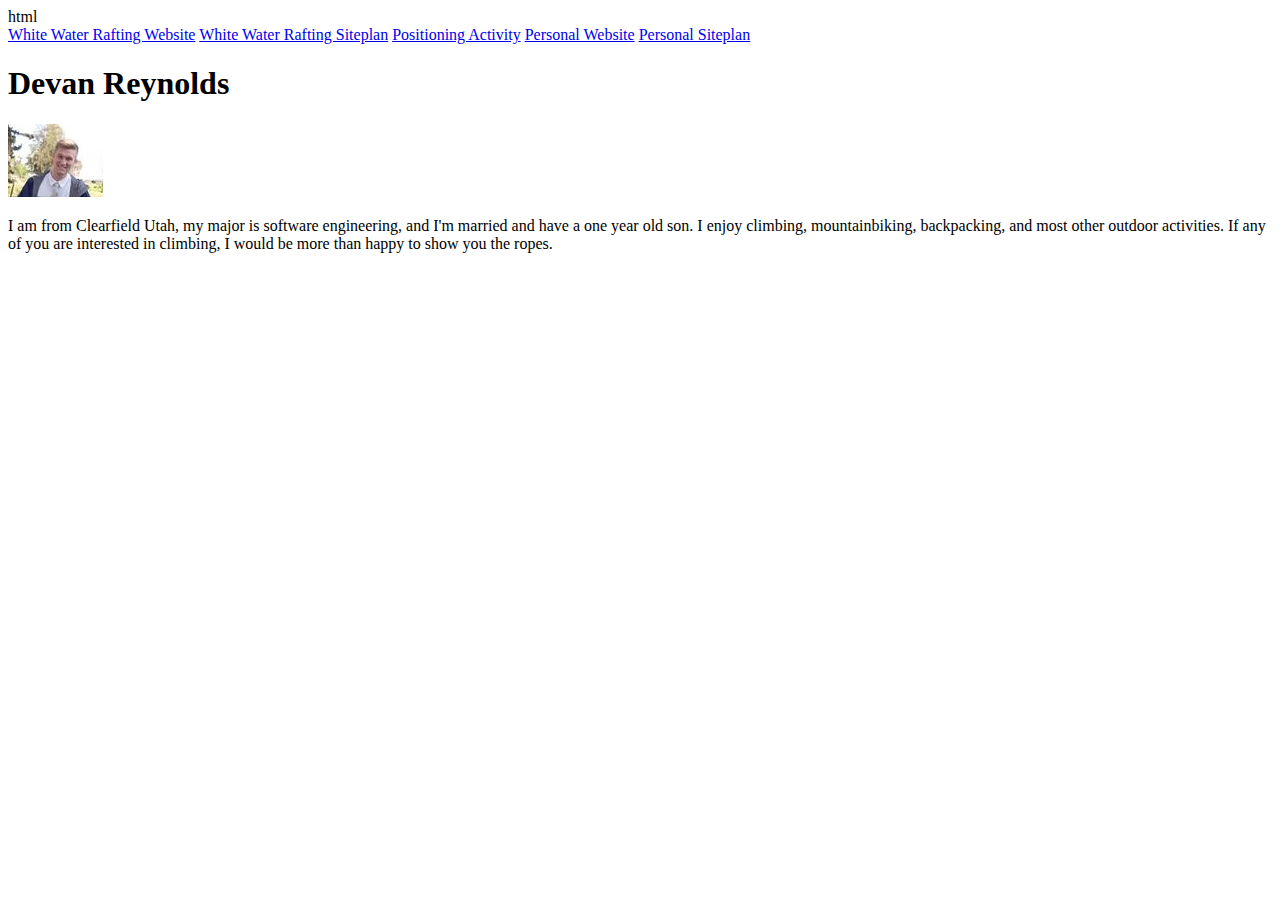
==== index.html @ e5efa2db "first commit" ====
<!DOCTYPE html>html
<html lang="en">
    <head>
        <body>
        <title> Wdd130 | Home </title>
        <nav>
            <a href="wwr/index.html" >White Water Rafting Website</a>
            <a href="wwr/site-planrafting.html">White Water Rafting Siteplan</a>
            <a href="positioning.html">Positioning Activity</a>
            <a href="#">Personal Website</a>
            <a href="#">Personal Siteplan</a>
        
        </nav>
        <h1> Devan Reynolds</h1>
        <Img src="pop.jpg" alt="Image of Devan"> </Img>
        <p> I am from Clearfield Utah, my major is software engineering, and I'm married and have a one year old son. I enjoy climbing, mountainbiking, backpacking, and most other outdoor activities. If any of you are interested in climbing, I would be more than happy to show you the ropes.   </p>
    </body> 
 </html>
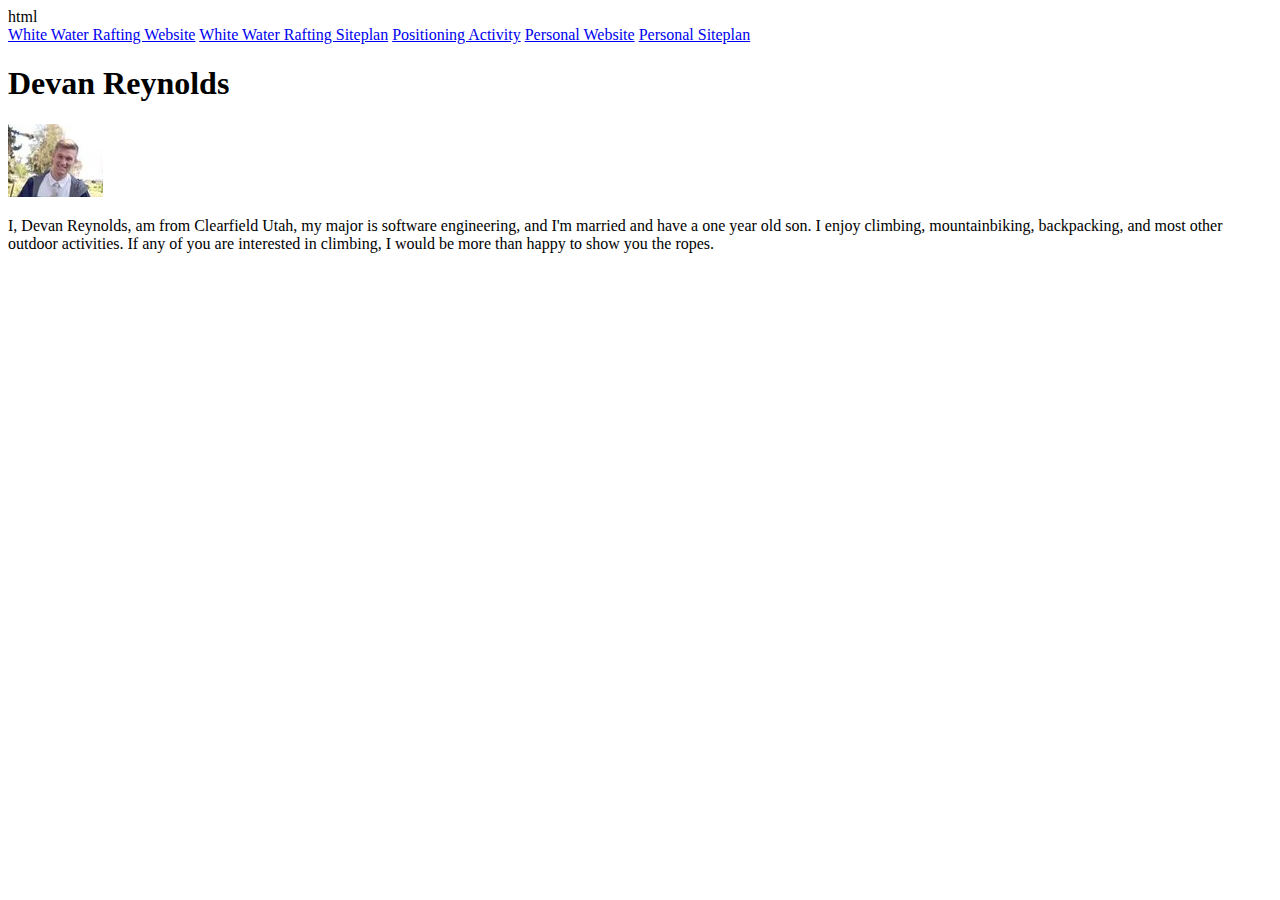
==== commit 535565dd: "I added my name to a paragraph." ====
--- a/index.html
+++ b/index.html
@@ -13,6 +13,6 @@
         </nav>
         <h1> Devan Reynolds</h1>
         <Img src="pop.jpg" alt="Image of Devan"> </Img>
-        <p> I am from Clearfield Utah, my major is software engineering, and I'm married and have a one year old son. I enjoy climbing, mountainbiking, backpacking, and most other outdoor activities. If any of you are interested in climbing, I would be more than happy to show you the ropes.   </p>
+        <p> I, Devan Reynolds, am from Clearfield Utah, my major is software engineering, and I'm married and have a one year old son. I enjoy climbing, mountainbiking, backpacking, and most other outdoor activities. If any of you are interested in climbing, I would be more than happy to show you the ropes.   </p>
     </body> 
  </html>
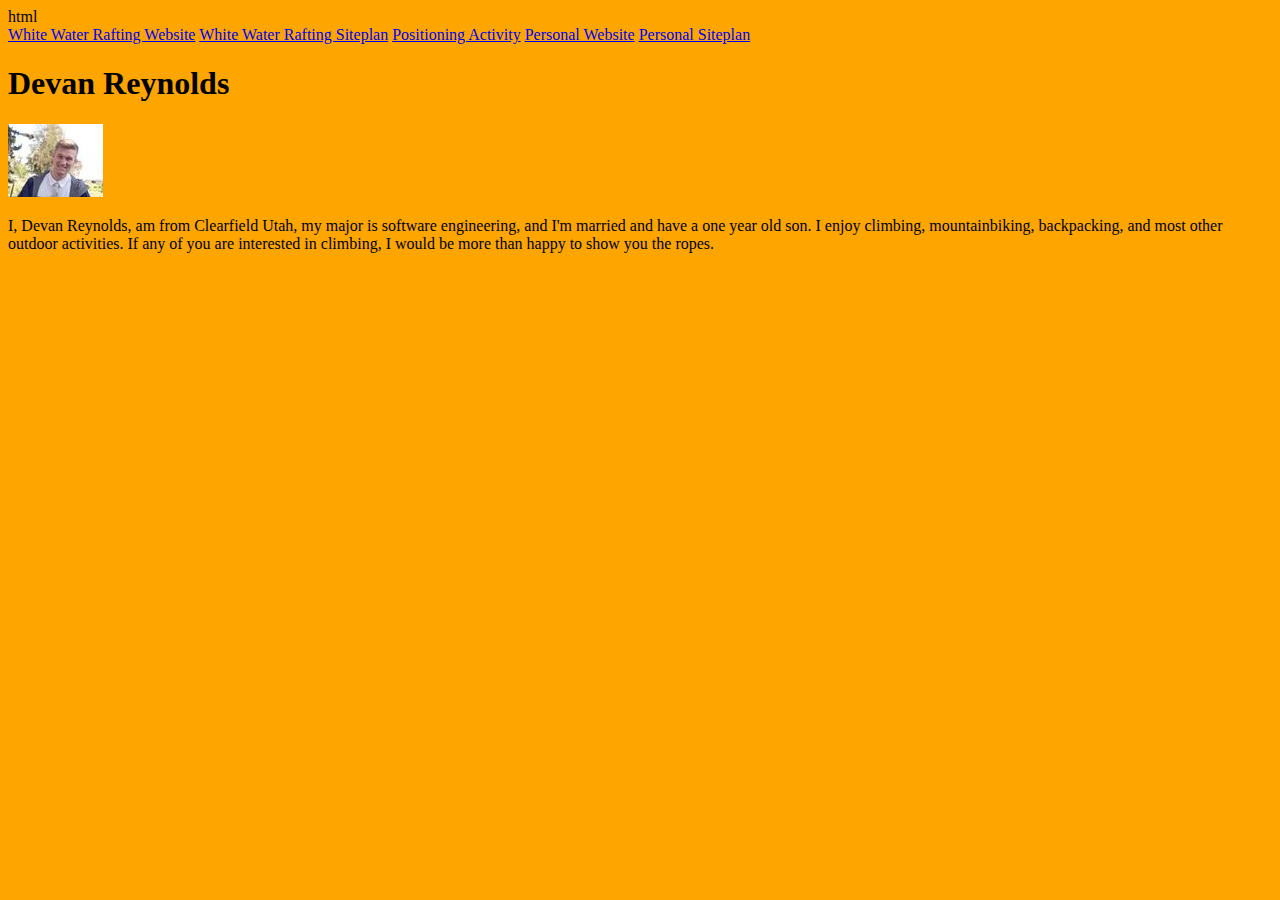
==== commit 7ecd9d0d: "Changed background Color" ====
--- a/index.html
+++ b/index.html
@@ -1,7 +1,7 @@
 <!DOCTYPE html>html
 <html lang="en">
     <head>
-        <body>
+        <body bgcolor="orange">
         <title> Wdd130 | Home </title>
         <nav>
             <a href="wwr/index.html" >White Water Rafting Website</a>
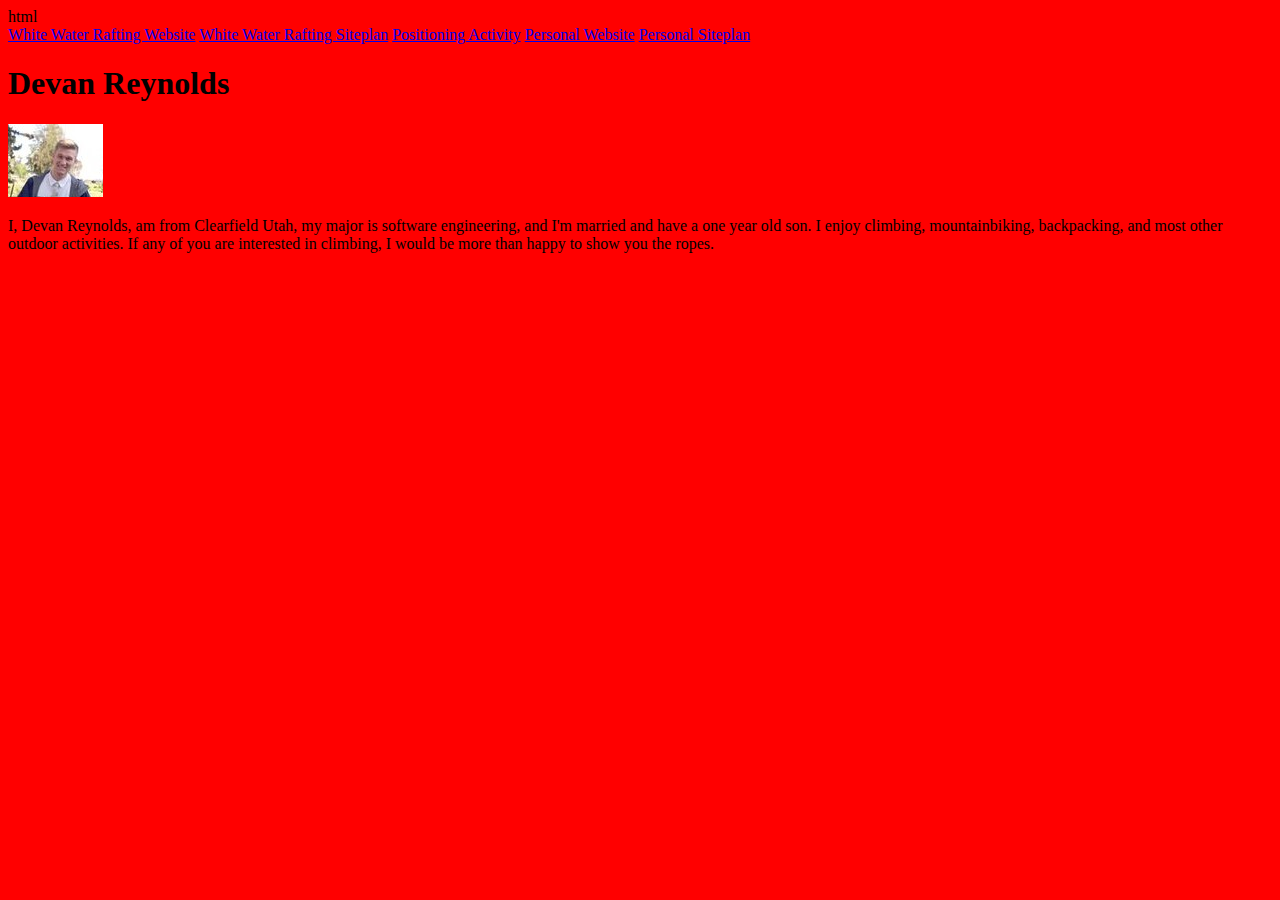
==== commit 0c5f5a53: "changed color" ====
--- a/index.html
+++ b/index.html
@@ -1,7 +1,7 @@
 <!DOCTYPE html>html
 <html lang="en">
     <head>
-        <body bgcolor="orange">
+        <body bgcolor="red">
         <title> Wdd130 | Home </title>
         <nav>
             <a href="wwr/index.html" >White Water Rafting Website</a>
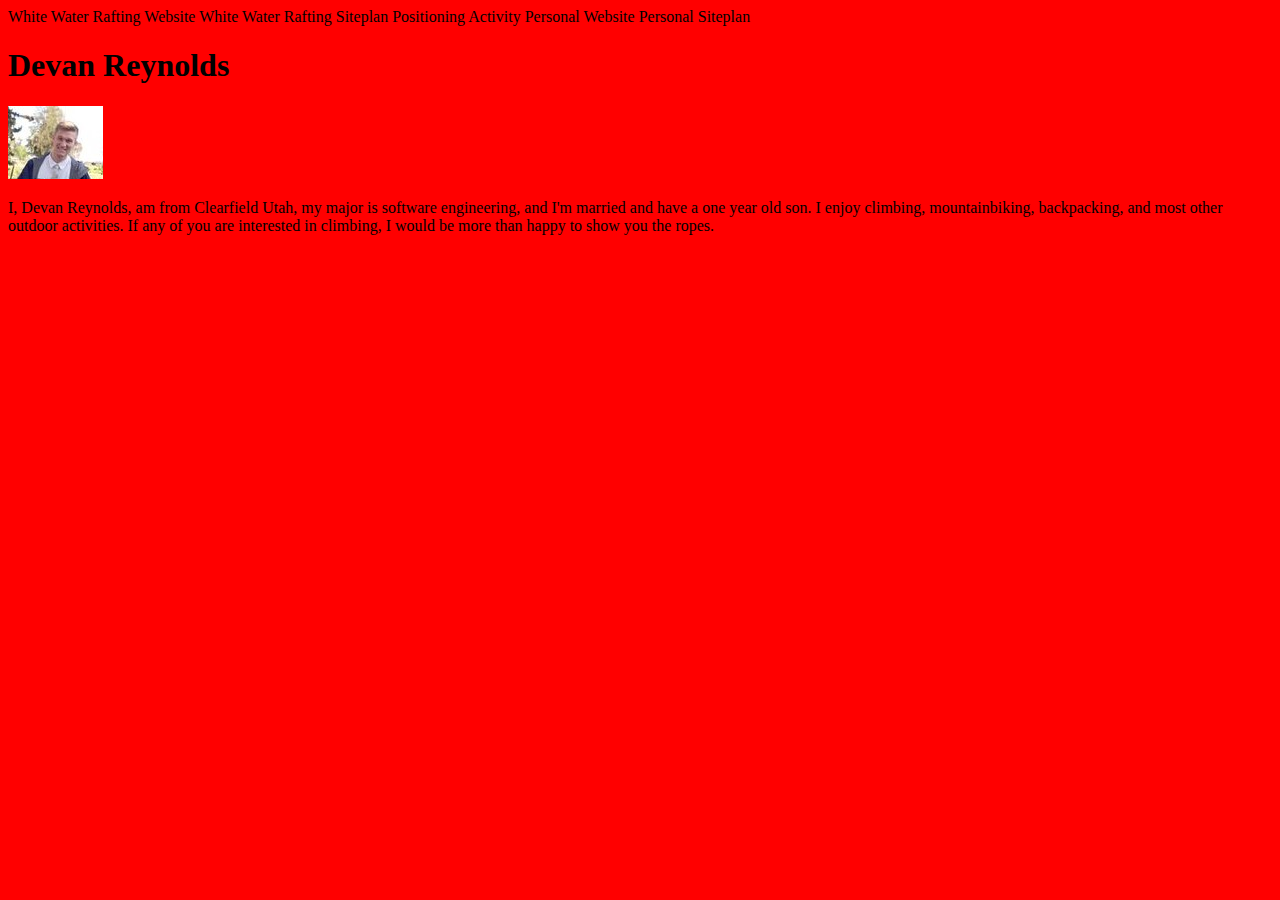
==== commit 08ae8672: "Changed color and updated a bunch of stuff" ====
--- a/index.html
+++ b/index.html
@@ -1,18 +1,23 @@
-<!DOCTYPE html>html
+<!DOCTYPE html>
 <html lang="en">
-    <head>
-        <body bgcolor="red">
-        <title> Wdd130 | Home </title>
-        <nav>
-            <a href="wwr/index.html" >White Water Rafting Website</a>
-            <a href="wwr/site-planrafting.html">White Water Rafting Siteplan</a>
-            <a href="positioning.html">Positioning Activity</a>
-            <a href="#">Personal Website</a>
-            <a href="#">Personal Siteplan</a>
-        
-        </nav>
-        <h1> Devan Reynolds</h1>
-        <Img src="pop.jpg" alt="Image of Devan"> </Img>
-        <p> I, Devan Reynolds, am from Clearfield Utah, my major is software engineering, and I'm married and have a one year old son. I enjoy climbing, mountainbiking, backpacking, and most other outdoor activities. If any of you are interested in climbing, I would be more than happy to show you the ropes.   </p>
-    </body> 
- </html>
+<head>
+    <meta charset="UTF-8">
+    <meta name="viewport" content="width=device-width, initial-scale=1.0">
+    <link rel="stylesheet" href="style.css">  
+    <title>Document</title>
+</head>
+<body>
+    <title> Wdd130 | Home </title>
+    <nav>
+        <a href="wwr/index.html" >White Water Rafting Website</a>
+        <a href="wwr/site-planrafting.html">White Water Rafting Siteplan</a>
+        <a href="positioning.html">Positioning Activity</a>
+        <a href="#">Personal Website</a>
+        <a href="#">Personal Siteplan</a>
+    
+    </nav>
+    <h1> Devan Reynolds</h1>
+    <Img src="pop.jpg" alt="Image of Devan"> </Img>
+    <p> I, Devan Reynolds, am from Clearfield Utah, my major is software engineering, and I'm married and have a one year old son. I enjoy climbing, mountainbiking, backpacking, and most other outdoor activities. If any of you are interested in climbing, I would be more than happy to show you the ropes.   </p>
+</body> 
+</html>--- a/style.css
+++ b/style.css
@@ -0,0 +1,7 @@
+body {
+    background-color: red;
+}
+a{
+    text-decoration: none;
+    color: black;
+}
